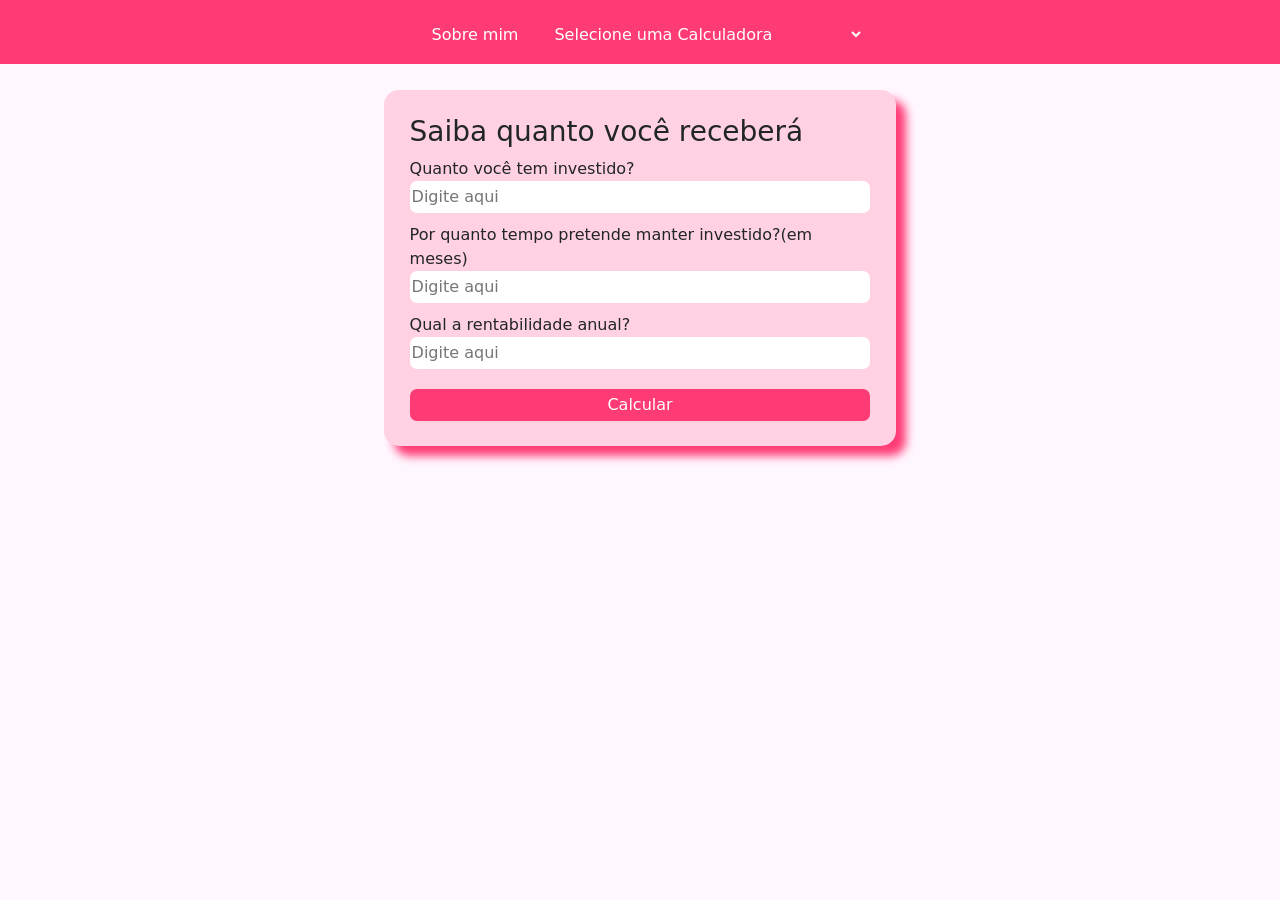
==== templates/calc_juros_compostos.html @ 32c3ff33 "dropdown troca entre as paginas" ====
<!DOCTYPE html>
<html>
<head>
    <meta charset='utf-8'>
    <meta http-equiv='X-UA-Compatible' content='IE=edge'>
    <title>Calculadora Juros</title>
    <meta name='viewport' content='width=device-width, initial-scale=1'>
    <link rel='stylesheet' type='text/css' media='screen' href='../static/css/index_style.css'>
    <link rel="stylesheet" href="../static/css/calculadora_style.css">
    <link href="https://cdn.jsdelivr.net/npm/bootstrap@5.2.1/dist/css/bootstrap.min.css" rel="stylesheet" 
    integrity="sha384-iYQeCzEYFbKjA/T2uDLTpkwGzCiq6soy8tYaI1GyVh/UjpbCx/TYkiZhlZB6+fzT" crossorigin="anonymous">
    
    <script src="https://cdn.jsdelivr.net/npm/bootstrap@5.2.1/dist/js/bootstrap.bundle.min.js" 
    integrity="sha384-u1OknCvxWvY5kfmNBILK2hRnQC3Pr17a+RTT6rIHI7NnikvbZlHgTPOOmMi466C8" crossorigin="anonymous"></script>

</head>
<body>
    <div class="corpo-pagina">
        <div class="estilo-navbar">
            <ul class="navbar nav justify-content-center h-10">
                <li class="item-navbar">
                    <a class="navbar-link" aria-current="page" href="../index.html">Sobre mim</a>
                </li>
                <li class="item-navbar">
                <select name="calculadoras" class="calculadoras">
                    <option value="calculadoras" selected disabled hidden>Selecione uma Calculadora</option>
                    <option value="juros-compostos" onclick="IrJurosCompostos()">Calculadora Juros Compostos</option>
                    <option value="juros-simples" onclick="IrJurosSimples()">Calculadora Juros Simples Mensais</option>
                </select>
                </li>
            </ul> 
        </div>
    <div class="d-flex justify-content-center">
        <div class="calc-juros justify-content-center d-flex">
        <form class="calculadora">
            <h3>Saiba quanto você receberá</h3>
            <div>
                <label>Quanto você tem investido?</label><br>
                <input class="campo-calculadora" id="valor-investido" type="number" placeholder="Digite aqui">
            </div>
            <div>
                <label>Por quanto tempo pretende manter investido?(em meses)</label><br>
                <input class="campo-calculadora" id="tempo" type="number" placeholder="Digite aqui">
            </div>
            <div>
                <label>Qual a rentabilidade anual?</label><br>
                <input class="campo-calculadora" id="rentabilidade-anual" type="number" placeholder="Digite aqui">
            </div>
            <div>
                <button class="btn-calculadora" id = "btn-calcular" type="submit" onclick="CalcularJurosCompostos()" class="m-3">Calcular</button>
            </div>
        </form>
    </div>
    </div>
    </div>
    <script src="../static/js/juros_compostos.js"></script>
    <script src="../static/js/redirecionamento_paginas.js"></script>
</body>
</html>
---- static/css/index_style.css ----
ody, html{
    height: 100%;
    margin: 0;
    padding: 0;
}

.estilo-navbar {
    background-color: #ff3b76;
    height: 4em;
}

.corpo-pagina{
    background-color: #fff7ff;
    height: 100%;
}

.navbar-link{
    color: white;
    text-decoration: none;
    padding: var(--bs-nav-link-padding-y) var(--bs-nav-link-padding-x);
    display: block;
}

.navbar-link:hover{
    color: white;    
}

#foto-perfil{
    border-radius: 100%;
    width: 10em;
    height: 10em;
}

.card-aline{
    background-color: #ffd1e2;
    border-radius: 15px;
    padding: 2%;
    margin:2%;
    box-shadow: #ff3b76 10px 10px 10px;
    width: 50%;
    height: 50%;
}

p{
    padding-left: 1em;
}

.calculadoras{
    padding : 1em;
    background-color: #ff3b76;
    border-style: none;
    color: white;
}

.calculadoras:hover{
    cursor: pointer;
}

.option-calculadora{
    background-color: #ff3b76; 
    color: white;
}

.logo-card{
    border-radius: 100%;
    width:50px;
    height: 50px;
    margin-top:1em;
    margin-bottom: 1em;
}

.fale-comigo{
    width: 100%;
    background-color: #ff3b76; 
    color: white;
    font-weight: bold;
    padding: 10px;
    border-radius: 7px;
    text-decoration: none;
}
.fale-comigo:hover{
    color: white;
}
---- static/css/calculadora_style.css ----
body,html{
    height: 100%;
    margin: 0;
    padding: 0;
}

.calc-juros{
    background-color: #ffd1e2;
    border-radius: 15px;
    padding: 2%;
    margin:2%;
    box-shadow: #ff3b76 10px 10px 10px;
    width: 40%;
    height: 50%;
}

.btn-calculadora{
    width: 100%;
    height: 2em;
    background-color: #ff3b76;
    color: white;
    border-style: none;
    border-radius: 7px;
    margin-top: 10px;
}

.campo-calculadora{
    width: 100%;
    height: 2em;
    margin-bottom: 10px;
    border-radius: 7px;
    border-style: none;
}
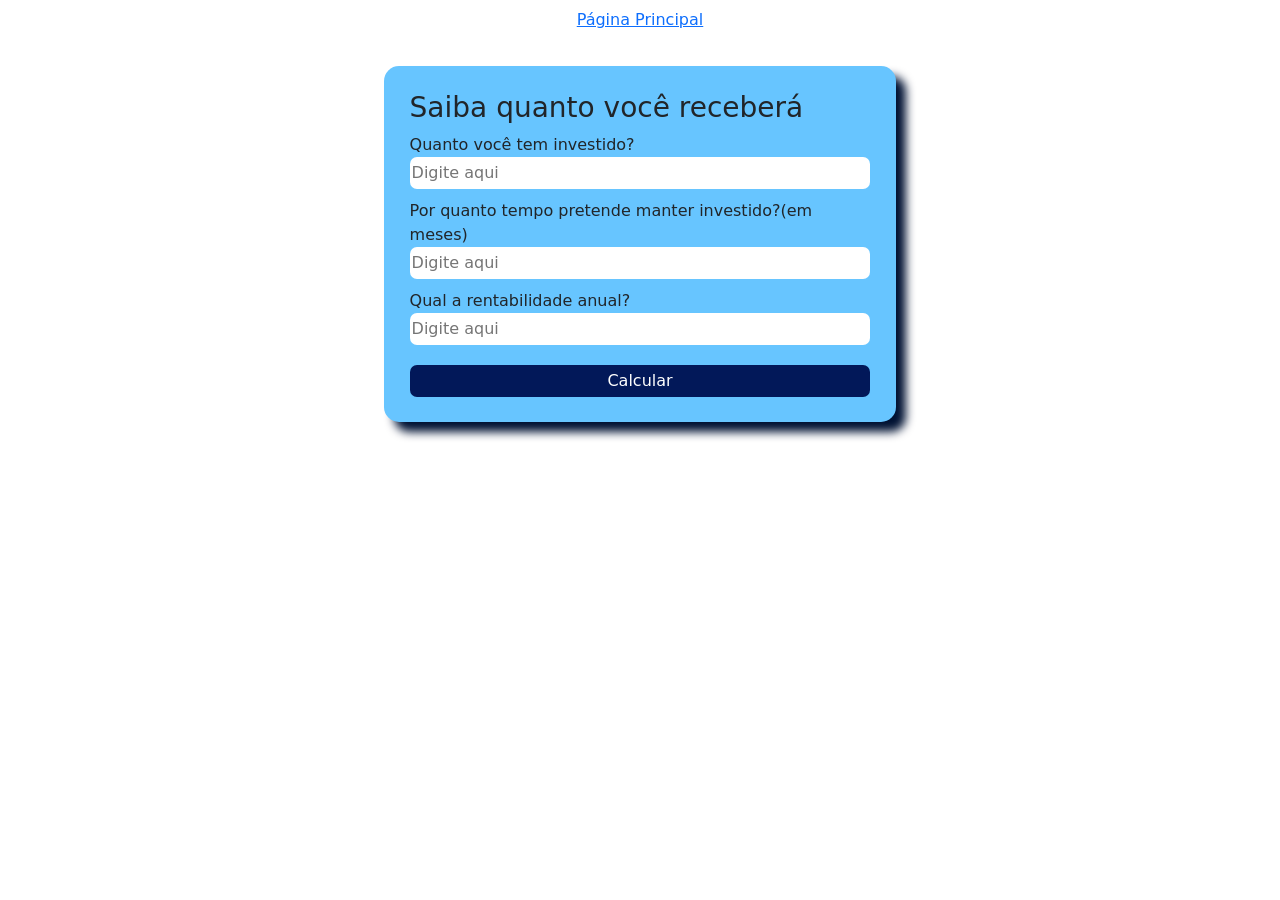
==== commit f020e4ad: "alteraçao cores calculadoras" ====
--- a/templates/calc_juros_compostos.html
+++ b/templates/calc_juros_compostos.html
@@ -3,7 +3,7 @@
 <head>
     <meta charset='utf-8'>
     <meta http-equiv='X-UA-Compatible' content='IE=edge'>
-    <title>Calculadora Juros</title>
+    <title>Calculadora Juros Compostos</title>
     <meta name='viewport' content='width=device-width, initial-scale=1'>
     <link rel='stylesheet' type='text/css' media='screen' href='../static/css/index_style.css'>
     <link rel="stylesheet" href="../static/css/calculadora_style.css">
@@ -19,19 +19,12 @@
         <div class="estilo-navbar">
             <ul class="navbar nav justify-content-center h-10">
                 <li class="item-navbar">
-                    <a class="navbar-link" aria-current="page" href="../index.html">Sobre mim</a>
-                </li>
-                <li class="item-navbar">
-                <select name="calculadoras" class="calculadoras">
-                    <option value="calculadoras" selected disabled hidden>Selecione uma Calculadora</option>
-                    <option value="juros-compostos" onclick="IrJurosCompostos()">Calculadora Juros Compostos</option>
-                    <option value="juros-simples" onclick="IrJurosSimples()">Calculadora Juros Simples Mensais</option>
-                </select>
+                    <a class="navbar-link" aria-current="page" href="../index.html">Página Principal</a>
                 </li>
             </ul> 
         </div>
     <div class="d-flex justify-content-center">
-        <div class="calc-juros justify-content-center d-flex">
+        <div class="calc-juros">
         <form class="calculadora">
             <h3>Saiba quanto você receberá</h3>
             <div>
@@ -56,4 +49,4 @@
     <script src="../static/js/juros_compostos.js"></script>
     <script src="../static/js/redirecionamento_paginas.js"></script>
 </body>
-</html>+</html>
--- a/static/css/index_style.css
+++ b/static/css/index_style.css
@@ -1,83 +1,53 @@
-ody, html{
+html, body{
     height: 100%;
     margin: 0;
     padding: 0;
 }
-
-.estilo-navbar {
-    background-color: #ff3b76;
-    height: 4em;
+#foto-perfil{
+    border-radius: 50%;
+    height: 150px;
+    width: 150px;
+    margin: 10px;
 }
 
-.corpo-pagina{
-    background-color: #fff7ff;
-    height: 100%;
+.card-central{
+    margin: 10px;
 }
 
-.navbar-link{
-    color: white;
-    text-decoration: none;
-    padding: var(--bs-nav-link-padding-y) var(--bs-nav-link-padding-x);
-    display: block;
+.card-perfil{
+    background-color: #4dbbff;
+    box-shadow: #001233 10px 10px 7px 0px;
+    border-radius: 5px;
 }
 
-.navbar-link:hover{
-    color: white;    
+hr{
+    border-color: black;
+    border-style: solid;
+    margin: 10px;
+    padding: 0;
 }
 
-#foto-perfil{
-    border-radius: 100%;
-    width: 10em;
-    height: 10em;
+.btn-com-hover{
+    background-color: #4dbbff ;
+    color : #001233  ;
+    padding: 10px;
+    width: 100px;
+    border-radius: 5px;
+    border-style: none;
 }
 
-.card-aline{
-    background-color: #ffd1e2;
-    border-radius: 15px;
-    padding: 2%;
-    margin:2%;
-    box-shadow: #ff3b76 10px 10px 10px;
-    width: 50%;
-    height: 50%;
+.btn-com-hover:hover{
+    background-color: #001233  ;
+    color : #cde6fa;
+    box-shadow: #062143 7px 7px 5px 0px;
 }
 
-p{
-    padding-left: 1em;
+@media screen and (max-width: 750px){
+    .card-aline{
+        border-radius: 15px;
+        padding: 2%;
+        margin:2%;
+        width: 100%;
+        height: 100%;
+    }
 }
-
-.calculadoras{
-    padding : 1em;
-    background-color: #ff3b76;
-    border-style: none;
-    color: white;
-}
-
-.calculadoras:hover{
-    cursor: pointer;
-}
-
-.option-calculadora{
-    background-color: #ff3b76; 
-    color: white;
-}
-
-.logo-card{
-    border-radius: 100%;
-    width:50px;
-    height: 50px;
-    margin-top:1em;
-    margin-bottom: 1em;
-}
-
-.fale-comigo{
-    width: 100%;
-    background-color: #ff3b76; 
-    color: white;
-    font-weight: bold;
-    padding: 10px;
-    border-radius: 7px;
-    text-decoration: none;
-}
-.fale-comigo:hover{
-    color: white;
-}
--- a/static/css/calculadora_style.css
+++ b/static/css/calculadora_style.css
@@ -5,19 +5,21 @@
 }
 
 .calc-juros{
-    background-color: #ffd1e2;
+    background-color: #67c5ff;
     border-radius: 15px;
     padding: 2%;
     margin:2%;
-    box-shadow: #ff3b76 10px 10px 10px;
+    box-shadow: #001233 10px 10px 10px;
     width: 40%;
     height: 50%;
+    justify-content: center;
+    display: flex;
 }
 
 .btn-calculadora{
     width: 100%;
     height: 2em;
-    background-color: #ff3b76;
+    background-color: #021859;
     color: white;
     border-style: none;
     border-radius: 7px;
@@ -30,4 +32,11 @@
     margin-bottom: 10px;
     border-radius: 7px;
     border-style: none;
+}
+
+@media screen and (max-width: 750px){
+    .calc-juros{
+        width: 100%;
+        height: 100%;
+    } 
 }
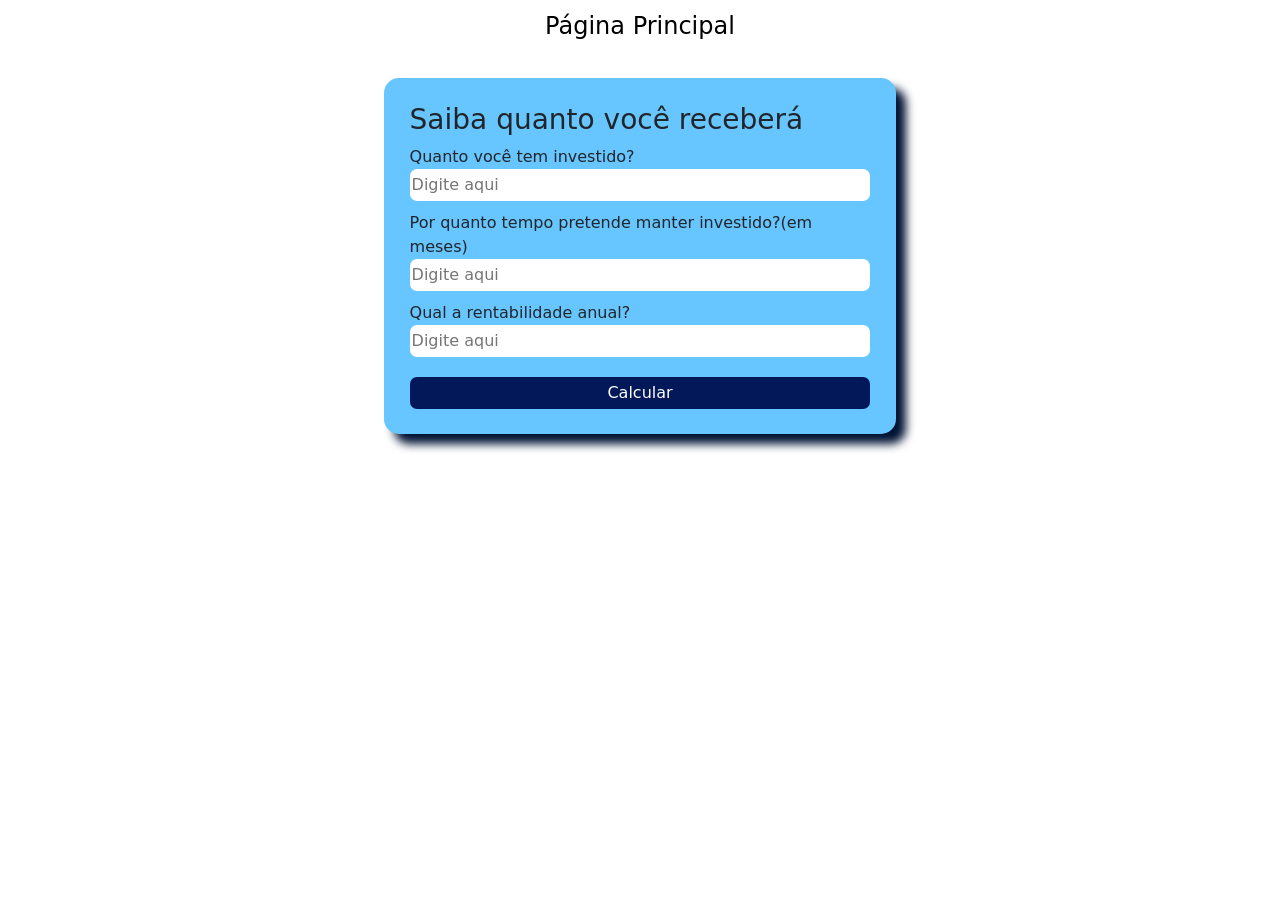
==== commit b8ceb1e3: "ajustes card perfil e link de volta a pagina principal" ====
--- a/templates/calc_juros_compostos.html
+++ b/templates/calc_juros_compostos.html
@@ -19,7 +19,7 @@
         <div class="estilo-navbar">
             <ul class="navbar nav justify-content-center h-10">
                 <li class="item-navbar">
-                    <a class="navbar-link" aria-current="page" href="../index.html">Página Principal</a>
+                    <a class="navbar-link pag-princ-link" aria-current="page" href="../index.html">Página Principal</a>
                 </li>
             </ul> 
         </div>
--- a/static/css/index_style.css
+++ b/static/css/index_style.css
@@ -15,7 +15,7 @@
 }
 
 .card-perfil{
-    background-color: #4dbbff;
+    background-color: #a4dcff;
     box-shadow: #001233 10px 10px 7px 0px;
     border-radius: 5px;
 }
@@ -28,7 +28,7 @@
 }
 
 .btn-com-hover{
-    background-color: #4dbbff ;
+    background-color: #a4dcff;
     color : #001233  ;
     padding: 10px;
     width: 100px;
@@ -37,17 +37,49 @@
 }
 
 .btn-com-hover:hover{
-    background-color: #001233  ;
-    color : #cde6fa;
+    background-color: #4dbbff;
     box-shadow: #062143 7px 7px 5px 0px;
 }
 
+.item-lista-modal{
+    background-color: #a4dcff;
+    text-decoration: none;    
+}
+
+.item-lista-modal:hover{
+    background-color: #4dbbff; 
+}
+
+.modal-body{
+    background-color: #a4dcff;
+}
+
+.icone{
+    height: 40px;
+    width: 40px;
+    padding: 2px;
+}
+
+.botao-fechar{
+    background-color: #a4dcff;
+    border-width: 0px;
+    border-radius: 10%;
+    padding: 2%;
+}
+
+.botao-fechar:hover{
+    background-color: #4dbbff;
+}
+
 @media screen and (max-width: 750px){
-    .card-aline{
+    .card-central{
+        width: 100%;        
         border-radius: 15px;
         padding: 2%;
         margin:2%;
-        width: 100%;
         height: 100%;
     }
+    .card-perfil{
+        width: 100%;
+    }
 }
--- a/static/css/calculadora_style.css
+++ b/static/css/calculadora_style.css
@@ -34,6 +34,12 @@
     border-style: none;
 }
 
+.pag-princ-link{
+    text-decoration: none;
+    color: black;
+    font-size: 1.5em;
+}
+
 @media screen and (max-width: 750px){
     .calc-juros{
         width: 100%;
